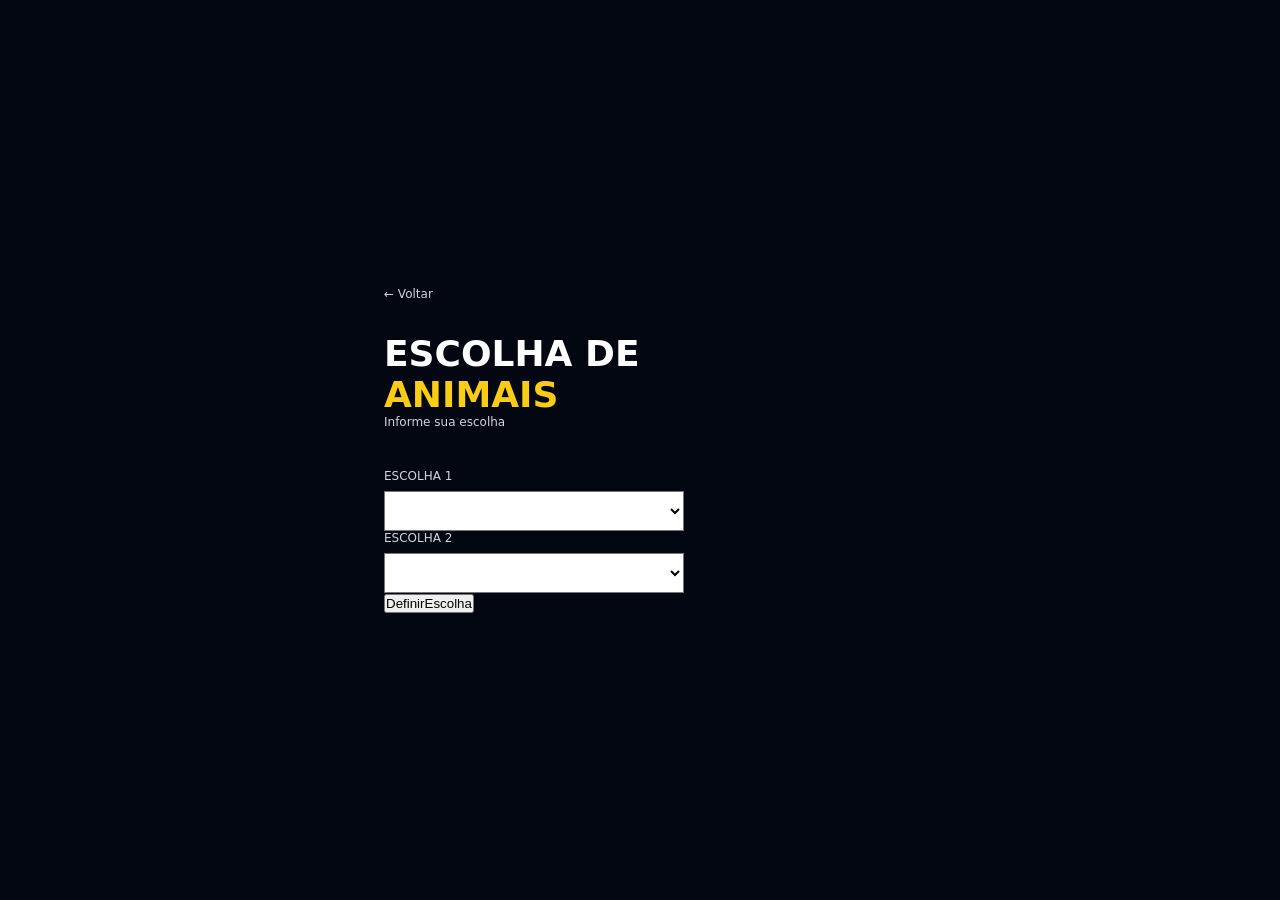
==== 05-escolha-Animal/index.html @ 81c48429 "metade exercício animais pronto" ====
<!DOCTYPE html>
<html lang="en">

<head>
    <meta charset="UTF-8">
    <meta name="viewport" content="width=device-width, initial-scale=1.0">
    <title>Document</title>
    <link rel="stylesheet" href="style.css" />
    <script src="app.js" defer></script>
</head>

<body>
    <main>
        <div class="conteudo">
            <a href="../index.html" class="voltar">← Voltar</a>

            <h1>Escolha de
                <span>Animais</span>
            </h1>

            <p class="descricao">Informe sua escolha</p>
            <div class="d1">
                <label>Escolha 1</label>
                <select name="select" id="select">
                    <option value=""></option>
                    <option value="vertebrado" onclick="vertebrado()">VERTEBRADO</option>
                    <option value="invertebrado" onclick="invertebrado()">INVERTEBRADO</option>
                </select>
            </div>

            <div class="d2">
                <label>Escolha 2</label>
                <select name="select" id="select">
                    <option value=""></option>
                </select>
            </div>

            <button onclick="definirEscolha()">DefinirEscolha</button>
        </div>
    </main>
</body>

</html>
---- 05-escolha-Animal/style.css ----
* {
    margin: 0;
    padding: 0;
    box-sizing: border-box;
  }
  
  body {
    background-color: #030712;
    min-height: 100vh;
    display: flex;
    flex-direction: column;
    font-family: system-ui, sans-serif;
  }
  
  main {
    flex: 1;
    display: flex;
    align-items: center;
    justify-content: center;
    padding: 2rem;
  }

  .conteudo {
    width: 100%;
    max-width: 32rem;
  }

  .voltar {
    display: block;
    margin-bottom: 2rem;
    color: #d1d5db;
    font-size: 0.75rem;
    text-decoration: none;
    transition: color 0.2s;
  }

  
.voltar:hover {
    color: #facc15;
  }

  h1 {
    display: flex;
    flex-direction: column;
    font-size: 2.25rem;
    font-weight: 900;
    color: #fff;
    text-transform: uppercase;
   margin-bottom: 0,25rem;
  }


  
h1 span {
    color: #facc15;
  }

  .descricao {
    color: #d1d5db;
    font-size: 0.75rem;
    margin-bottom: 2.5rem;
  }

  #select{
    background: white;
    width: 300px;
    height: 40px;
  }

  label {
    display: block;
    margin-bottom: 0.5rem;
    color: #d1d5db;
    font-size: 0.75rem;
    text-transform: uppercase;
  }
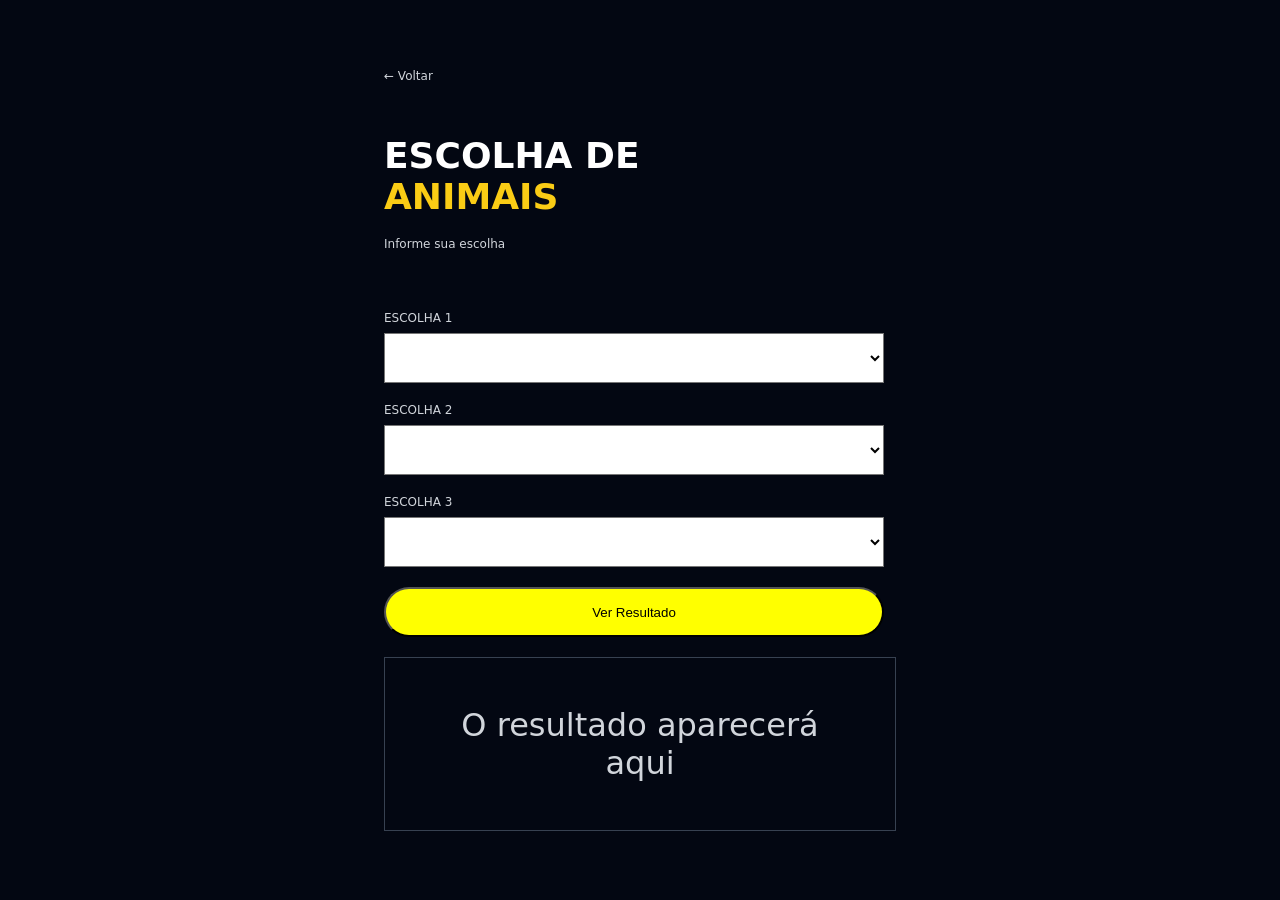
==== commit 2a340dce: "feito escolha animais" ====
--- a/05-escolha-Animal/index.html
+++ b/05-escolha-Animal/index.html
@@ -21,21 +21,37 @@
             <p class="descricao">Informe sua escolha</p>
             <div class="d1">
                 <label>Escolha 1</label>
-                <select name="select" id="select">
+                <select name='select' id="select1" onchange="atualizarSelect()">
                     <option value=""></option>
-                    <option value="vertebrado" onclick="vertebrado()">VERTEBRADO</option>
-                    <option value="invertebrado" onclick="invertebrado()">INVERTEBRADO</option>
+                    <option value="vertebrado">Vertebrado</option>
+                    <option value="invertebrado">Invertebrado</option>
                 </select>
             </div>
 
+
             <div class="d2">
                 <label>Escolha 2</label>
-                <select name="select" id="select">
+                <select name="select" id="select2" onchange="atualizarSelect2()">
                     <option value=""></option>
                 </select>
             </div>
 
-            <button onclick="definirEscolha()">DefinirEscolha</button>
+            
+            <div class="d3">
+                <label>Escolha 3</label>
+                <select name="select" id="select3">
+                    <option value=""></option>
+                </select>
+                
+            </div>
+                <button onclick="definirEscolha()">Ver Resultado</button>
+                
+
+                <div id="resultado" class="resultado">
+                    O resultado aparecerá aqui
+                  </div>
+
+
         </div>
     </main>
 </body>
--- a/05-escolha-Animal/style.css
+++ b/05-escolha-Animal/style.css
@@ -23,6 +23,9 @@
   .conteudo {
     width: 100%;
     max-width: 32rem;
+    gap: 20px;
+    display: flex;
+    flex-direction: column;
   }
 
   .voltar {
@@ -61,11 +64,24 @@
     margin-bottom: 2.5rem;
   }
 
-  #select{
+  select{
     background: white;
-    width: 300px;
-    height: 40px;
+    width: 500px;
+    height: 50px;
   }
+
+  .resultado {
+    display: flex;
+    min-height: 6rem;
+    padding: 3rem;
+    text-align: center;
+    color: #d1d5db;
+    border: 1px solid #374151;
+    align-items: center;
+    justify-content: center;
+    font-size: xx-large;
+  }
+
 
   label {
     display: block;
@@ -73,4 +89,12 @@
     color: #d1d5db;
     font-size: 0.75rem;
     text-transform: uppercase;
+  }
+  
+  button{
+    width: 500px;
+    height: 50px;
+    border-radius: 25px;
+    background-color: yellow;
+
   }
